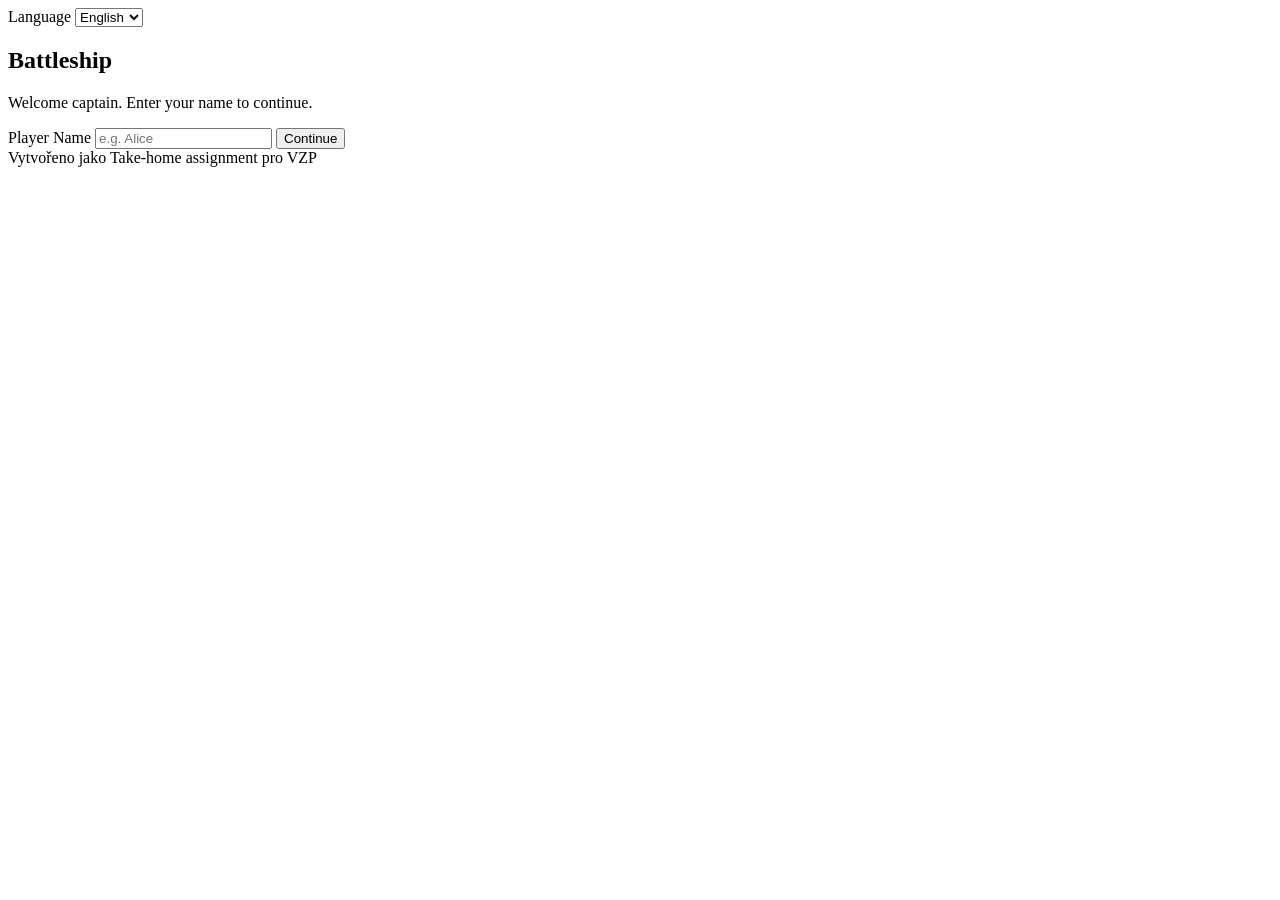
==== app/static/index.html @ c2b7a74e "init: Initial commit" ====
<!doctype html>
<html lang="en">
    <head>
        <meta charset="utf-8" />
        <meta name="viewport" content="width=device-width, initial-scale=1" />
        <title>Battleship</title>
        <link rel="stylesheet" href="/ui/style.css" />
    </head>
    <body>
        <main class="page">
            <header class="lang-bar">
                <label for="language-select" data-i18n="language.label"
                    >Language</label
                >
                <select id="language-select" aria-label="Language selector">
                    <option value="en">English</option>
                    <option value="cs">Čestina</option>
                </select>
            </header>

            <section id="welcome-screen" class="screen centered">
                <div class="card title-card">
                    <h1>Battleship</h1>
                    <p data-i18n="welcome.subtitle">
                        Welcome captain. Enter your name to continue.
                    </p>
                    <form id="welcome-form" class="stack-form">
                        <label for="username" data-i18n="welcome.playerName"
                            >Player Name</label
                        >
                        <input
                            id="username"
                            name="username"
                            required
                            maxlength="100"
                            placeholder="e.g. Alice"
                            data-i18n-placeholder="welcome.playerPlaceholder"
                        />
                        <button type="submit" data-i18n="welcome.continue">
                            Continue
                        </button>
                    </form>
                </div>
            </section>

            <section id="menu-screen" class="screen" hidden>
                <header class="topbar">
                    <h2 data-i18n="menu.title">Lobby</h2>
                    <div class="badge">
                        <span data-i18n="menu.signedInAs">Signed in as</span>
                        <strong id="menu-username">-</strong>
                    </div>
                </header>
                <div class="menu-grid">
                    <button id="go-create" class="menu-card" type="button">
                        <span class="menu-title" data-i18n="menu.createTitle"
                            >Create New Game</span
                        >
                        <span class="menu-note" data-i18n="menu.createNote"
                            >Set board size and invite an opponent</span
                        >
                    </button>
                    <button id="go-join" class="menu-card" type="button">
                        <span class="menu-title" data-i18n="menu.joinTitle"
                            >Join Existing Game</span
                        >
                        <span class="menu-note" data-i18n="menu.joinNote"
                            >Use game ID and optional player ID</span
                        >
                    </button>
                </div>
            </section>

            <section id="create-screen" class="screen" hidden>
                <div class="card">
                    <h2 data-i18n="create.title">Create Game</h2>
                    <form id="create-form" class="stack-form">
                        <label
                            for="opponent-name"
                            data-i18n="create.opponentName"
                            >Opponent Name</label
                        >
                        <input
                            id="opponent-name"
                            name="opponent"
                            required
                            maxlength="100"
                            placeholder="e.g. Bob"
                            data-i18n-placeholder="create.opponentPlaceholder"
                        />
                        <label for="board-size" data-i18n="create.boardSize"
                            >Board Size (10-20)</label
                        >
                        <input
                            id="board-size"
                            type="number"
                            name="size"
                            required
                            min="10"
                            max="20"
                            value="10"
                        />
                        <div class="actions">
                            <button type="submit" data-i18n="create.submit">
                                Create and Start
                            </button>
                            <button
                                id="back-from-create"
                                class="ghost"
                                type="button"
                                data-i18n="common.back"
                            >
                                Back
                            </button>
                        </div>
                    </form>
                    <div id="create-result" class="muted"></div>
                </div>
            </section>

            <section id="join-screen" class="screen" hidden>
                <div class="card">
                    <h2 data-i18n="join.title">Join Game</h2>
                    <form id="join-form" class="stack-form">
                        <label for="join-game-id" data-i18n="join.gameId"
                            >Game ID</label
                        >
                        <input id="join-game-id" required name="gameId" />
                        <label for="join-player-id" data-i18n="join.playerId"
                            >Player ID (optional)</label
                        >
                        <input
                            id="join-player-id"
                            name="playerId"
                            placeholder="auto-detect by name when empty"
                            data-i18n-placeholder="join.playerPlaceholder"
                        />
                        <div class="actions">
                            <button type="submit" data-i18n="join.submit">
                                Join
                            </button>
                            <button
                                id="back-from-join"
                                class="ghost"
                                type="button"
                                data-i18n="common.back"
                            >
                                Back
                            </button>
                        </div>
                    </form>
                </div>
            </section>

            <section class="screen" id="game-screen" hidden>
                <header class="topbar">
                    <h2 data-i18n="game.title">Battlefield</h2>
                    <button
                        id="leave-game"
                        class="ghost"
                        type="button"
                        data-i18n="game.leave"
                    >
                        Leave Game
                    </button>
                </header>

                <section class="card" id="game-panel">
                    <div class="status-row">
                        <div>
                            <strong data-i18n="game.gameId">Game:</strong>
                            <span id="game-id">-</span>
                        </div>
                        <div>
                            <strong data-i18n="game.you">You:</strong>
                            <span id="self-player">-</span>
                        </div>
                        <div>
                            <strong data-i18n="game.turn">Turn:</strong>
                            <span id="turn-player">-</span>
                        </div>
                        <div>
                            <strong data-i18n="game.status">Status:</strong>
                            <span id="game-status">-</span>
                        </div>
                    </div>
                    <p id="message" class="message"></p>

                    <div class="boards">
                        <div>
                            <h3 data-i18n="game.yourBoard">Your Board</h3>
                            <div id="own-board" class="board"></div>
                        </div>
                        <div>
                            <h3 data-i18n="game.yourShots">Your Shots</h3>
                            <div id="shots-board" class="board"></div>
                        </div>
                    </div>
                </section>
            </section>

            <footer class="page-footer" data-i18n="footer.note">
                Vytvořeno jako Take-home assignment pro VZP
            </footer>
        </main>

        <script src="/ui/app.js"></script>
    </body>
</html>
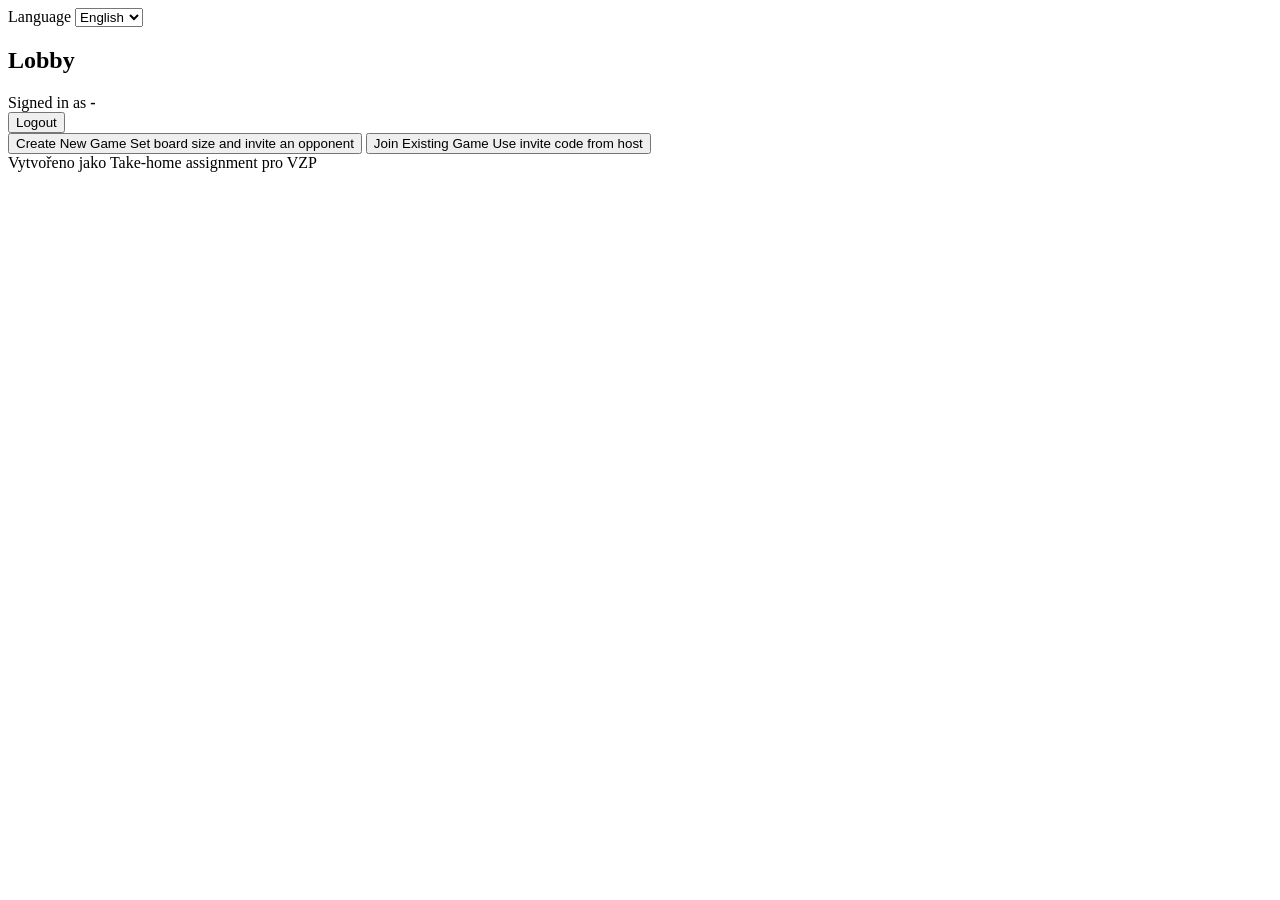
==== commit 2b07e98b: "feat: security hardening, UI change Various changes merged from private repository. Contain mainly i" ====
--- a/app/static/index.html
+++ b/app/static/index.html
@@ -1,209 +1,184 @@
-<!doctype html>
-<html lang="en">
-    <head>
-        <meta charset="utf-8" />
-        <meta name="viewport" content="width=device-width, initial-scale=1" />
-        <title>Battleship</title>
-        <link rel="stylesheet" href="/ui/style.css" />
-    </head>
-    <body>
-        <main class="page">
-            <header class="lang-bar">
-                <label for="language-select" data-i18n="language.label"
-                    >Language</label
-                >
-                <select id="language-select" aria-label="Language selector">
-                    <option value="en">English</option>
-                    <option value="cs">Čestina</option>
-                </select>
-            </header>
-
-            <section id="welcome-screen" class="screen centered">
-                <div class="card title-card">
-                    <h1>Battleship</h1>
-                    <p data-i18n="welcome.subtitle">
-                        Welcome captain. Enter your name to continue.
-                    </p>
-                    <form id="welcome-form" class="stack-form">
-                        <label for="username" data-i18n="welcome.playerName"
-                            >Player Name</label
-                        >
-                        <input
-                            id="username"
-                            name="username"
-                            required
-                            maxlength="100"
-                            placeholder="e.g. Alice"
-                            data-i18n-placeholder="welcome.playerPlaceholder"
-                        />
-                        <button type="submit" data-i18n="welcome.continue">
-                            Continue
-                        </button>
-                    </form>
-                </div>
-            </section>
-
-            <section id="menu-screen" class="screen" hidden>
-                <header class="topbar">
-                    <h2 data-i18n="menu.title">Lobby</h2>
-                    <div class="badge">
-                        <span data-i18n="menu.signedInAs">Signed in as</span>
-                        <strong id="menu-username">-</strong>
-                    </div>
-                </header>
-                <div class="menu-grid">
-                    <button id="go-create" class="menu-card" type="button">
-                        <span class="menu-title" data-i18n="menu.createTitle"
-                            >Create New Game</span
-                        >
-                        <span class="menu-note" data-i18n="menu.createNote"
-                            >Set board size and invite an opponent</span
-                        >
-                    </button>
-                    <button id="go-join" class="menu-card" type="button">
-                        <span class="menu-title" data-i18n="menu.joinTitle"
-                            >Join Existing Game</span
-                        >
-                        <span class="menu-note" data-i18n="menu.joinNote"
-                            >Use game ID and optional player ID</span
-                        >
-                    </button>
-                </div>
-            </section>
-
-            <section id="create-screen" class="screen" hidden>
-                <div class="card">
-                    <h2 data-i18n="create.title">Create Game</h2>
-                    <form id="create-form" class="stack-form">
-                        <label
-                            for="opponent-name"
-                            data-i18n="create.opponentName"
-                            >Opponent Name</label
-                        >
-                        <input
-                            id="opponent-name"
-                            name="opponent"
-                            required
-                            maxlength="100"
-                            placeholder="e.g. Bob"
-                            data-i18n-placeholder="create.opponentPlaceholder"
-                        />
-                        <label for="board-size" data-i18n="create.boardSize"
-                            >Board Size (10-20)</label
-                        >
-                        <input
-                            id="board-size"
-                            type="number"
-                            name="size"
-                            required
-                            min="10"
-                            max="20"
-                            value="10"
-                        />
-                        <div class="actions">
-                            <button type="submit" data-i18n="create.submit">
-                                Create and Start
-                            </button>
-                            <button
-                                id="back-from-create"
-                                class="ghost"
-                                type="button"
-                                data-i18n="common.back"
-                            >
-                                Back
-                            </button>
-                        </div>
-                    </form>
-                    <div id="create-result" class="muted"></div>
-                </div>
-            </section>
-
-            <section id="join-screen" class="screen" hidden>
-                <div class="card">
-                    <h2 data-i18n="join.title">Join Game</h2>
-                    <form id="join-form" class="stack-form">
-                        <label for="join-game-id" data-i18n="join.gameId"
-                            >Game ID</label
-                        >
-                        <input id="join-game-id" required name="gameId" />
-                        <label for="join-player-id" data-i18n="join.playerId"
-                            >Player ID (optional)</label
-                        >
-                        <input
-                            id="join-player-id"
-                            name="playerId"
-                            placeholder="auto-detect by name when empty"
-                            data-i18n-placeholder="join.playerPlaceholder"
-                        />
-                        <div class="actions">
-                            <button type="submit" data-i18n="join.submit">
-                                Join
-                            </button>
-                            <button
-                                id="back-from-join"
-                                class="ghost"
-                                type="button"
-                                data-i18n="common.back"
-                            >
-                                Back
-                            </button>
-                        </div>
-                    </form>
-                </div>
-            </section>
-
-            <section class="screen" id="game-screen" hidden>
-                <header class="topbar">
-                    <h2 data-i18n="game.title">Battlefield</h2>
-                    <button
-                        id="leave-game"
-                        class="ghost"
-                        type="button"
-                        data-i18n="game.leave"
-                    >
-                        Leave Game
-                    </button>
-                </header>
-
-                <section class="card" id="game-panel">
-                    <div class="status-row">
-                        <div>
-                            <strong data-i18n="game.gameId">Game:</strong>
-                            <span id="game-id">-</span>
-                        </div>
-                        <div>
-                            <strong data-i18n="game.you">You:</strong>
-                            <span id="self-player">-</span>
-                        </div>
-                        <div>
-                            <strong data-i18n="game.turn">Turn:</strong>
-                            <span id="turn-player">-</span>
-                        </div>
-                        <div>
-                            <strong data-i18n="game.status">Status:</strong>
-                            <span id="game-status">-</span>
-                        </div>
-                    </div>
-                    <p id="message" class="message"></p>
-
-                    <div class="boards">
-                        <div>
-                            <h3 data-i18n="game.yourBoard">Your Board</h3>
-                            <div id="own-board" class="board"></div>
-                        </div>
-                        <div>
-                            <h3 data-i18n="game.yourShots">Your Shots</h3>
-                            <div id="shots-board" class="board"></div>
-                        </div>
-                    </div>
-                </section>
-            </section>
-
-            <footer class="page-footer" data-i18n="footer.note">
-                Vytvořeno jako Take-home assignment pro VZP
-            </footer>
-        </main>
-
-        <script src="/ui/app.js"></script>
-    </body>
-</html>
+<!doctype html>
+<html lang="en">
+    <head>
+        <meta charset="utf-8" />
+        <meta name="viewport" content="width=device-width, initial-scale=1" />
+        <title>Battleship</title>
+        <link rel="stylesheet" href="/ui/style.css" />
+    </head>
+    <body>
+        <main class="page">
+            <header class="lang-bar">
+                <label for="language-select" data-i18n="language.label"
+                    >Language</label
+                >
+                <select id="language-select" aria-label="Language selector">
+                    <option value="en">English</option>
+                    <option value="cs">Čestina</option>
+                </select>
+            </header>
+
+            <section id="menu-screen" class="screen">
+                <header class="topbar">
+                    <h2 data-i18n="menu.title">Lobby</h2>
+                    <div class="actions">
+                        <div class="badge">
+                            <span data-i18n="menu.signedInAs">Signed in as</span>
+                            <strong id="menu-username">-</strong>
+                        </div>
+                        <button id="logout-btn" class="ghost" type="button" data-i18n="menu.logout">Logout</button>
+                    </div>
+                </header>
+                <div class="menu-grid">
+                    <button id="go-create" class="menu-card" type="button">
+                        <span class="menu-title" data-i18n="menu.createTitle"
+                            >Create New Game</span
+                        >
+                        <span class="menu-note" data-i18n="menu.createNote"
+                            >Set board size and invite an opponent</span
+                        >
+                    </button>
+                    <button id="go-join" class="menu-card" type="button">
+                        <span class="menu-title" data-i18n="menu.joinTitle"
+                            >Join Existing Game</span
+                        >
+                        <span class="menu-note" data-i18n="menu.joinNote"
+                            >Use invite code from host</span
+                        >
+                    </button>
+                </div>
+            </section>
+
+            <section id="create-screen" class="screen" hidden>
+                <div class="card">
+                    <h2 data-i18n="create.title">Create Game</h2>
+                    <form id="create-form" class="stack-form">
+                        <label
+                            for="opponent-name"
+                            data-i18n="create.opponentName"
+                            >Opponent Name</label
+                        >
+                        <input
+                            id="opponent-name"
+                            name="opponent"
+                            required
+                            maxlength="100"
+                            placeholder="e.g. Bob"
+                            data-i18n-placeholder="create.opponentPlaceholder"
+                        />
+                        <label for="board-size" data-i18n="create.boardSize"
+                            >Board Size (10-20)</label
+                        >
+                        <input
+                            id="board-size"
+                            type="number"
+                            name="size"
+                            required
+                            min="10"
+                            max="20"
+                            value="10"
+                        />
+                        <div class="actions">
+                            <button type="submit" data-i18n="create.submit">
+                                Create and Start
+                            </button>
+                            <button
+                                id="back-from-create"
+                                class="ghost"
+                                type="button"
+                                data-i18n="common.back"
+                            >
+                                Back
+                            </button>
+                        </div>
+                    </form>
+                    <div id="create-result" class="muted"></div>
+                </div>
+            </section>
+
+            <section id="join-screen" class="screen" hidden>
+                <div class="card">
+                    <h2 data-i18n="join.title">Join Game</h2>
+                    <form id="join-form" class="stack-form">
+                        <label for="join-player-id" data-i18n="join.inviteToken"
+                            >Invite Code</label
+                        >
+                        <input
+                            id="join-player-id"
+                            name="inviteCode"
+                            placeholder="paste invite code from opponent"
+                            data-i18n-placeholder="join.playerPlaceholder"
+                            required
+                        />
+                        <div class="actions">
+                            <button type="submit" data-i18n="join.submit">
+                                Join
+                            </button>
+                            <button
+                                id="back-from-join"
+                                class="ghost"
+                                type="button"
+                                data-i18n="common.back"
+                            >
+                                Back
+                            </button>
+                        </div>
+                    </form>
+                </div>
+            </section>
+
+            <section class="screen" id="game-screen" hidden>
+                <header class="topbar">
+                    <h2 data-i18n="game.title">Battlefield</h2>
+                    <button
+                        id="leave-game"
+                        class="ghost"
+                        type="button"
+                        data-i18n="game.leave"
+                    >
+                        Leave Game
+                    </button>
+                </header>
+
+                <section class="card" id="game-panel">
+                    <div class="status-row">
+                        <div>
+                            <strong data-i18n="game.gameId">Game:</strong>
+                            <span id="game-id">-</span>
+                        </div>
+                        <div>
+                            <strong data-i18n="game.you">You:</strong>
+                            <span id="self-player">-</span>
+                        </div>
+                        <div>
+                            <strong data-i18n="game.turn">Turn:</strong>
+                            <span id="turn-player">-</span>
+                        </div>
+                        <div>
+                            <strong data-i18n="game.status">Status:</strong>
+                            <span id="game-status">-</span>
+                        </div>
+                    </div>
+                    <p id="message" class="message"></p>
+
+                    <div class="boards">
+                        <div>
+                            <h3 data-i18n="game.yourBoard">Your Board</h3>
+                            <div id="own-board" class="board"></div>
+                        </div>
+                        <div>
+                            <h3 data-i18n="game.yourShots">Your Shots</h3>
+                            <div id="shots-board" class="board"></div>
+                        </div>
+                    </div>
+                </section>
+            </section>
+
+            <footer class="page-footer" data-i18n="footer.note">
+                Vytvořeno jako Take-home assignment pro VZP
+            </footer>
+        </main>
+
+        <script src="/ui/app.js?v=3"></script>
+    </body>
+</html>
